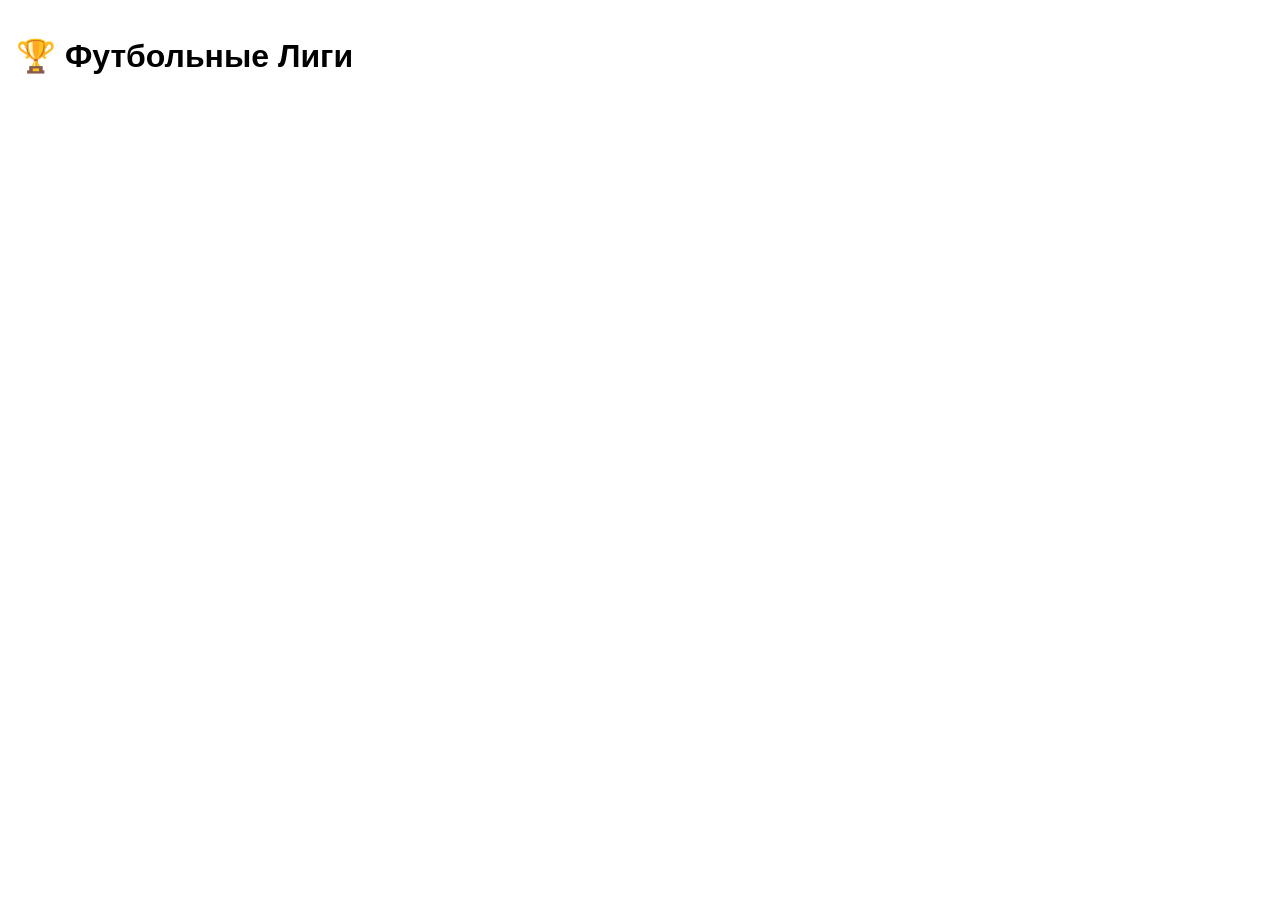
==== index.html @ 7a258987 "Initial commit - Telegram Mini App frontend" ====
<!DOCTYPE html>
<html lang="ru">
<head>
    <meta charset="UTF-8">
    <meta name="viewport" content="width=device-width, initial-scale=1.0">
    <title>Футбольный Турнир</title>
    <!-- Официальный SDK Telegram -->
    <script src="https://telegram.org/js/telegram-web-app.js"></script>
    <link rel="stylesheet" href="style.css">
</head>
<body>
    <div id="app">
        <!-- Экран выбора лиг и команд -->
        <div id="leagues-screen" class="screen active">
            <h1>🏆 Футбольные Лиги</h1>
            <div id="leagues-container"></div>
        </div>

        <!-- Экран профиля команды -->
        <div id="team-screen" class="screen">
            <button id="back-btn" class="back-button">← Назад к списку</button>
            <div id="team-profile-container"></div>
        </div>
    </div>

    <script src="app.js"></script>
</body>
</html>
---- style.css ----
:root {
    --bg-color: var(--tg-theme-bg-color, #ffffff);
    --text-color: var(--tg-theme-text-color, #000000);
    --hint-color: var(--tg-theme-hint-color, #999999);
    --button-color: var(--tg-theme-button-color, #2481cc);
    --button-text-color: var(--tg-theme-button-text-color, #ffffff);
    --card-bg: var(--tg-theme-secondary-bg-color, #f1f1f2);
}

body {
    font-family: -apple-system, BlinkMacSystemFont, 'Segoe UI', Roboto, Helvetica, Arial, sans-serif;
    background-color: var(--bg-color);
    color: var(--text-color);
    margin: 0;
    padding: 16px;
}

.screen {
    display: none;
}

.screen.active {
    display: block;
}

.league-section {
    margin-bottom: 20px;
}

.team-card {
    background-color: var(--card-bg);
    padding: 12px 16px;
    margin: 8px 0;
    border-radius: 12px;
    display: flex;
    align-items: center;
    cursor: pointer;
    transition: opacity 0.2s;
}

.team-card:active {
    opacity: 0.7;
}

.team-logo-small {
    width: 40px;
    height: 40px;
    border-radius: 50%;
    object-fit: cover;
    margin-right: 12px;
}

.profile-header {
    text-align: center;
    margin-bottom: 20px;
}

.team-logo-large {
    width: 80px;
    height: 80px;
    border-radius: 50%;
    object-fit: cover;
    margin-bottom: 10px;
}

table {
    width: 100%;
    border-collapse: collapse;
    margin-top: 15px;
    font-size: 14px;
}

th, td {
    padding: 8px;
    text-align: left;
    border-bottom: 1px solid var(--hint-color);
}

th {
    color: var(--hint-color);
}

.back-button {
    background: none;
    border: none;
    color: var(--button-color);
    font-size: 16px;
    cursor: pointer;
    padding: 0;
    margin-bottom: 15px;
}
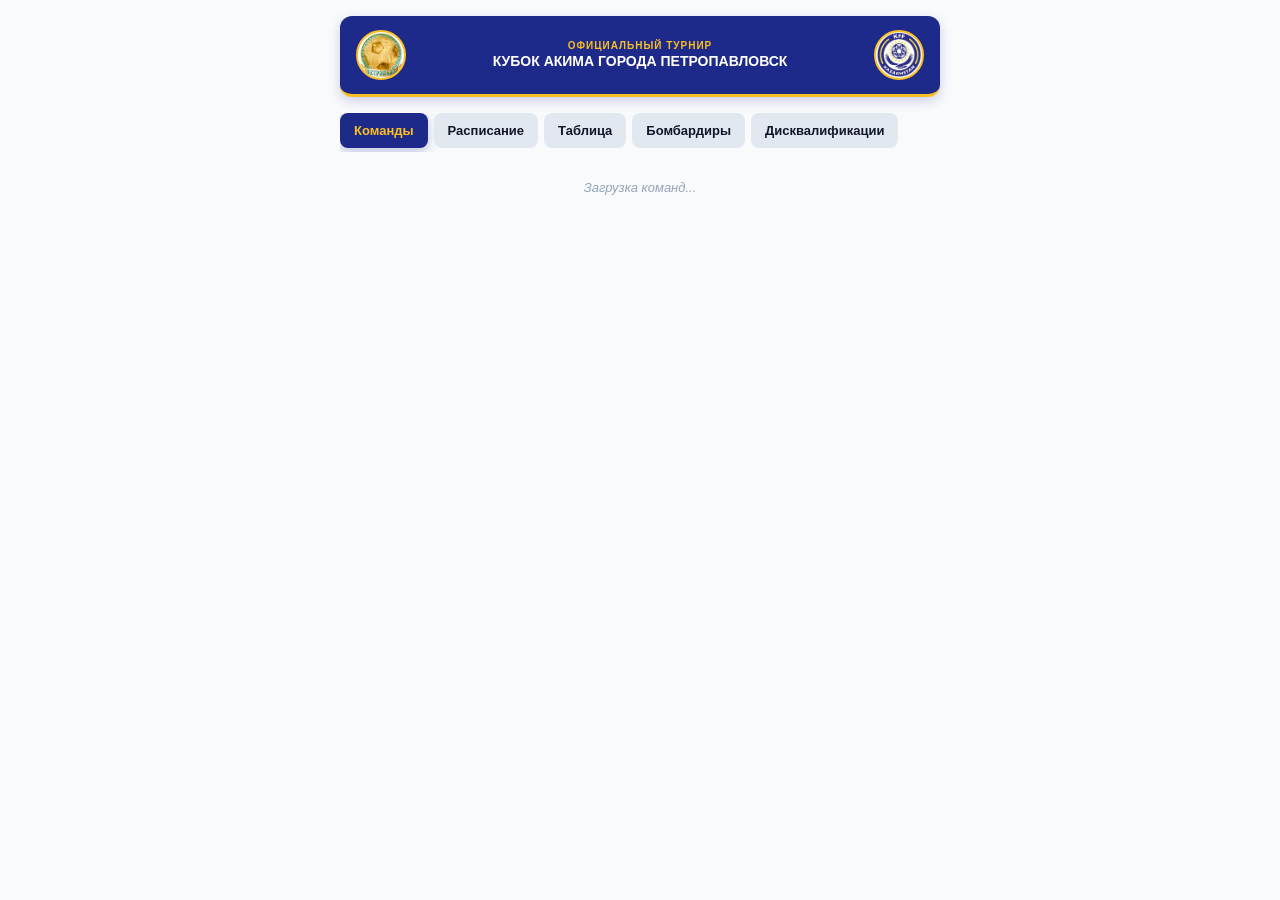
==== commit e59cbb27: "Update app design and stats" ====
--- a/index.html
+++ b/index.html
@@ -3,24 +3,50 @@
 <head>
     <meta charset="UTF-8">
     <meta name="viewport" content="width=device-width, initial-scale=1.0">
-    <title>Футбольный Турнир</title>
-    <!-- Официальный SDK Telegram -->
+    <title>Кубок Акима города Петропавловск 2026-27</title>
     <script src="https://telegram.org/js/telegram-web-app.js"></script>
     <link rel="stylesheet" href="style.css">
 </head>
 <body>
-    <div id="app">
-        <!-- Экран выбора лиг и команд -->
-        <div id="leagues-screen" class="screen active">
-            <h1>🏆 Футбольные Лиги</h1>
-            <div id="leagues-container"></div>
+
+    <!-- Шапка приложения с логотипами по бокам и названием по центру -->
+    <header class="app-header">
+        <img src="logo1.png" alt="Лого турнира" class="header-logo">
+        <div class="header-title-wrapper">
+            <p class="header-subtitle">Официальный турнир</p>
+            <h1 class="app-title">Кубок Акима города Петропавловск</h1>
         </div>
+        <img src="logo2.png" alt="Лого KFF" class="header-logo">
+    </header>
 
-        <!-- Экран профиля команды -->
-        <div id="team-screen" class="screen">
-            <button id="back-btn" class="back-button">← Назад к списку</button>
-            <div id="team-profile-container"></div>
-        </div>
+    <!-- Навигационные вкладки -->
+    <div class="tabs">
+        <button class="tab-btn active" onclick="switchTab('teams')">Команды</button>
+        <button class="tab-btn" onclick="switchTab('matches')">Расписание</button>
+        <button class="tab-btn" onclick="switchTab('standings')">Таблица</button>
+        <button class="tab-btn" onclick="switchTab('scorers')">Бомбардиры</button>
+        <button class="tab-btn" onclick="switchTab('disq')">Дисквалификации</button>
+    </div>
+
+    <!-- Вкладки контента -->
+    <div id="teams-tab" class="tab-content active">
+        <div id="leagues-container"><p class="no-data">Загрузка команд...</p></div>
+    </div>
+
+    <div id="matches-tab" class="tab-content">
+        <div id="matches-container"><p class="no-data">Загрузка расписания...</p></div>
+    </div>
+
+    <div id="standings-tab" class="tab-content">
+        <div id="standings-container"><p class="no-data">Загрузка таблицы...</p></div>
+    </div>
+
+    <div id="scorers-tab" class="tab-content">
+        <div id="scorers-container"><p class="no-data">Загрузка бомбардиров...</p></div>
+    </div>
+
+    <div id="disq-tab" class="tab-content">
+        <div id="disq-container"><p class="no-data">Загрузка дисквалификаций...</p></div>
     </div>
 
     <script src="app.js"></script>
--- a/style.css
+++ b/style.css
@@ -1,91 +1,229 @@
 :root {
-    --bg-color: var(--tg-theme-bg-color, #ffffff);
-    --text-color: var(--tg-theme-text-color, #000000);
-    --hint-color: var(--tg-theme-hint-color, #999999);
-    --button-color: var(--tg-theme-button-color, #2481cc);
-    --button-text-color: var(--tg-theme-button-text-color, #ffffff);
-    --card-bg: var(--tg-theme-secondary-bg-color, #f1f1f2);
+    --primary-blue: #1E2A8A;
+    --secondary-gold: #FBBF24;
+    --gold-light: #E6C657;
+    --bg-light: #F8FAFC;
+    --surface-dark: #0F172A;
+    --text-dark: #0F172A;
+    --text-light: #FFFFFF;
+    --muted-text: #94A3B8;
+    --border-color: #E2E8F0;
 }
 
 body {
-    font-family: -apple-system, BlinkMacSystemFont, 'Segoe UI', Roboto, Helvetica, Arial, sans-serif;
-    background-color: var(--bg-color);
-    color: var(--text-color);
+    font-family: 'Inter', -apple-system, BlinkMacSystemFont, 'Segoe UI', Roboto, sans-serif;
+    background-color: var(--bg-light);
+    color: var(--text-dark);
     margin: 0;
     padding: 16px;
-}
-
-.screen {
-    display: none;
-}
-
-.screen.active {
-    display: block;
-}
-
-.league-section {
-    margin-bottom: 20px;
-}
-
-.team-card {
-    background-color: var(--card-bg);
-    padding: 12px 16px;
-    margin: 8px 0;
+    padding-bottom: 80px;
+    max-width: 600px;
+    margin-left: auto;
+    margin-right: auto;
+}
+
+/* Шапка приложения с логотипами */
+.app-header {
+    display: flex;
+    align-items: center;
+    justify-content: space-between;
+    gap: 10px;
+    background: var(--primary-blue);
+    padding: 14px 16px;
     border-radius: 12px;
-    display: flex;
-    align-items: center;
-    cursor: pointer;
-    transition: opacity 0.2s;
-}
-
-.team-card:active {
-    opacity: 0.7;
-}
-
-.team-logo-small {
-    width: 40px;
-    height: 40px;
+    margin-bottom: 16px;
+    box-shadow: 0 4px 12px rgba(30, 42, 138, 0.2);
+    border-bottom: 3px solid var(--secondary-gold);
+    text-align: center;
+}
+
+.header-logo {
+    width: 46px;
+    height: 46px;
     border-radius: 50%;
     object-fit: cover;
-    margin-right: 12px;
-}
-
-.profile-header {
-    text-align: center;
-    margin-bottom: 20px;
-}
-
-.team-logo-large {
-    width: 80px;
-    height: 80px;
-    border-radius: 50%;
-    object-fit: cover;
-    margin-bottom: 10px;
+    border: 2px solid var(--secondary-gold);
+    background: #ffffff;
+    flex-shrink: 0;
+}
+
+.header-title-wrapper {
+    text-align: center;
+    flex: 1;
+}
+
+.header-subtitle {
+    font-size: 10px;
+    font-weight: 700;
+    color: var(--secondary-gold);
+    text-transform: uppercase;
+    letter-spacing: 1px;
+    margin: 0;
+}
+
+.app-title {
+    font-size: 14px;
+    font-weight: 800;
+    color: var(--text-light);
+    text-transform: uppercase;
+    margin: 2px 0 0 0;
+    line-height: 1.2;
+}
+
+/* Навигационные вкладки */
+.tabs {
+    display: flex;
+    gap: 6px;
+    margin-bottom: 16px;
+    overflow-x: auto;
+    padding-bottom: 4px;
+}
+
+.tab-btn {
+    padding: 10px 14px;
+    border: none;
+    border-radius: 8px;
+    background: #E2E8F0;
+    color: var(--text-dark);
+    font-weight: 600;
+    font-size: 13px;
+    cursor: pointer;
+    white-space: nowrap;
+    transition: all 0.2s ease;
+}
+
+.tab-btn.active {
+    background: var(--primary-blue);
+    color: var(--secondary-gold);
+    box-shadow: 0 4px 12px rgba(30, 42, 138, 0.25);
+}
+
+.tab-content {
+    display: none;
+}
+
+.tab-content.active {
+    display: block;
+}
+
+/* Карточки и секции */
+.league-section {
+    background: #FFFFFF;
+    border-radius: 12px;
+    padding: 16px;
+    margin-bottom: 16px;
+    box-shadow: 0 2px 6px rgba(15, 23, 42, 0.05);
+    border-top: 4px solid var(--primary-blue);
+}
+
+.league-section h3 {
+    margin-top: 0;
+    font-size: 16px;
+    font-weight: 700;
+    border-bottom: 2px solid var(--border-color);
+    padding-bottom: 8px;
+    color: var(--primary-blue);
+    text-transform: uppercase;
+}
+
+/* Таблицы */
+.table-responsive {
+    overflow-x: auto;
 }
 
 table {
     width: 100%;
     border-collapse: collapse;
-    margin-top: 15px;
-    font-size: 14px;
+    font-size: 13px;
+    white-space: nowrap;
 }
 
 th, td {
-    padding: 8px;
+    padding: 8px 6px;
+    text-align: center;
+}
+
+th {
+    color: var(--muted-text);
+    font-weight: 600;
+    border-bottom: 2px solid var(--border-color);
+    font-size: 11px;
+    text-transform: uppercase;
+}
+
+td:nth-child(2) {
     text-align: left;
-    border-bottom: 1px solid var(--hint-color);
-}
-
-th {
-    color: var(--hint-color);
-}
-
-.back-button {
-    background: none;
-    border: none;
-    color: var(--button-color);
+}
+
+tr:nth-child(even) {
+    background-color: #F8FAFC;
+}
+
+/* Матч-карты */
+.match-card {
+    display: flex;
+    align-items: center;
+    justify-content: space-between;
+    padding: 12px;
+    background: #FFFFFF;
+    border: 1px solid var(--border-color);
+    border-radius: 10px;
+    margin-bottom: 8px;
+    font-size: 13px;
+    box-shadow: 0 1px 3px rgba(0,0,0,0.02);
+}
+
+.match-team {
+    display: flex;
+    align-items: center;
+    gap: 8px;
+    width: 38%;
+}
+
+.match-team.away {
+    flex-direction: row-reverse;
+    text-align: right;
+}
+
+.match-team img {
+    width: 32px;
+    height: 32px;
+    border-radius: 50%;
+    object-fit: cover;
+    border: 1px solid var(--border-color);
+}
+
+.match-score {
+    font-weight: 800;
+    font-family: 'Teko', 'Oswald', sans-serif;
     font-size: 16px;
-    cursor: pointer;
-    padding: 0;
-    margin-bottom: 15px;
+    background: var(--primary-blue);
+    color: var(--secondary-gold);
+    padding: 4px 10px;
+    border-radius: 6px;
+    letter-spacing: 1px;
+}
+
+.match-time {
+    font-size: 11px;
+    color: var(--muted-text);
+    font-weight: 600;
+}
+
+/* Дисквалификации */
+.disq-item {
+    padding: 10px;
+    background: #FEF2F2;
+    border-left: 4px solid #EF4444;
+    border-radius: 8px;
+    font-size: 13px;
+    margin-bottom: 8px;
+}
+
+.no-data {
+    color: var(--muted-text);
+    font-size: 13px;
+    font-style: italic;
+    text-align: center;
+    padding: 12px;
 }
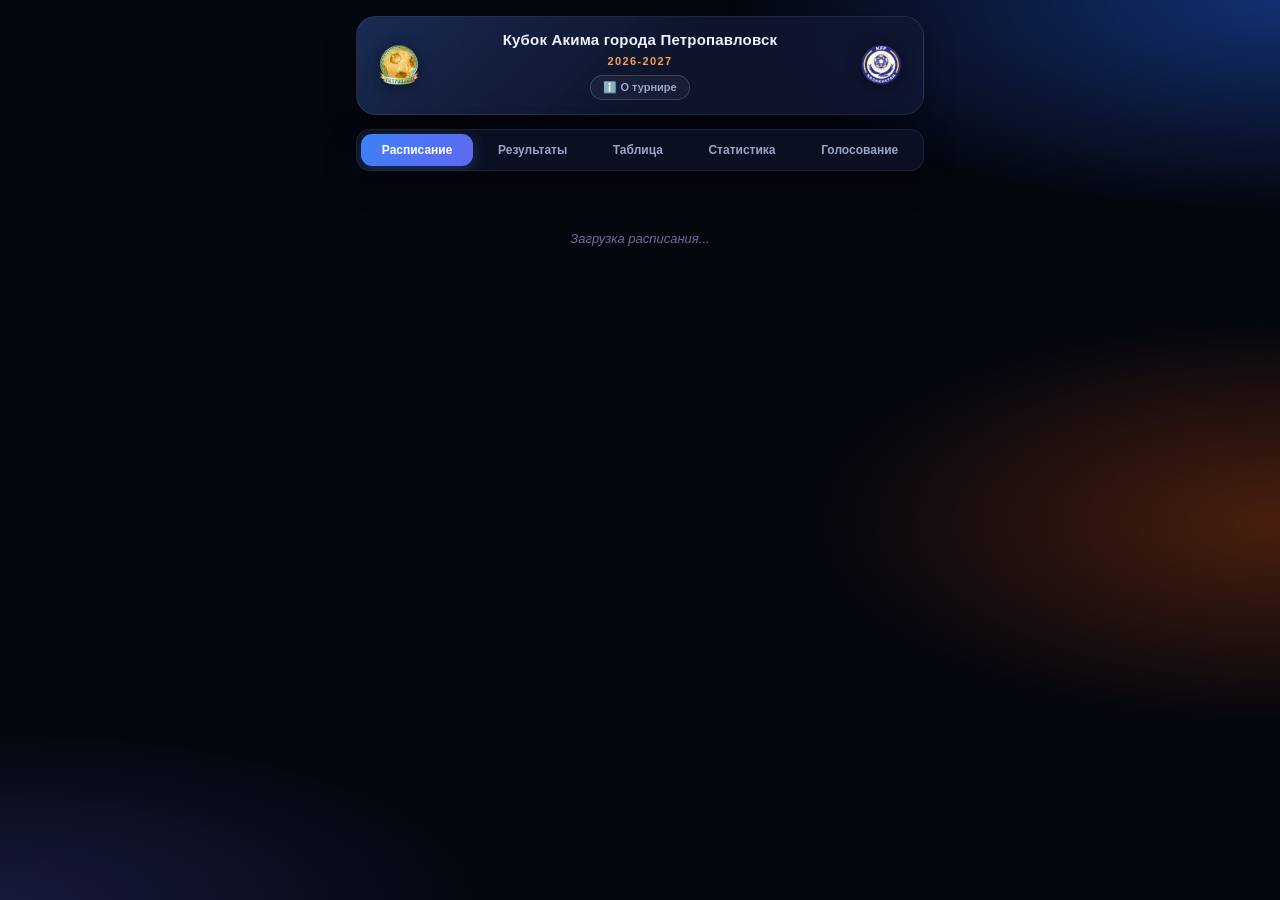
==== commit 1919e37d: "Tournament regulation rules, voting, Telegram launch, tests and daily DB backups Rules (per the tour" ====
--- a/index.html
+++ b/index.html
@@ -3,38 +3,43 @@
 <head>
     <meta charset="UTF-8">
     <meta name="viewport" content="width=device-width, initial-scale=1.0">
-    <title>Кубок Акима города Петропавловск 2026-27</title>
+    <!-- Публичный HTTPS-адрес бэкенда (например https://api.example.kz). Пусто = тот же адрес, что и у страницы. -->
+    <meta name="api-origin" content="">
+    <title>Кубок Акима города Петропавловск</title>
     <script src="https://telegram.org/js/telegram-web-app.js"></script>
-    <link rel="stylesheet" href="style.css">
+    <link rel="stylesheet" href="style.css?v=night-glass-1">
 </head>
 <body>
 
-    <!-- Шапка приложения с логотипами по бокам и названием по центру -->
     <header class="app-header">
-        <img src="logo1.png" alt="Лого турнира" class="header-logo">
+        <img src="logo1.webp" alt="Лого турнира" class="header-logo">
         <div class="header-title-wrapper">
-            <p class="header-subtitle">Официальный турнир</p>
             <h1 class="app-title">Кубок Акима города Петропавловск</h1>
+            <p class="header-subtitle">2026-2027</p>
+            <button class="about-btn" onclick="openAboutModal()">ℹ️ О турнире</button>
         </div>
-        <img src="logo2.png" alt="Лого KFF" class="header-logo">
+        <img src="logo2.webp" alt="Лого KFF" class="header-logo">
     </header>
 
-    <!-- Навигационные вкладки -->
     <div class="tabs">
-        <button class="tab-btn active" onclick="switchTab('teams')">Команды</button>
-        <button class="tab-btn" onclick="switchTab('matches')">Расписание</button>
+        <button class="tab-btn active" onclick="switchTab('matches')">Расписание</button>
+        <button class="tab-btn" onclick="switchTab('results')">Результаты</button>
         <button class="tab-btn" onclick="switchTab('standings')">Таблица</button>
-        <button class="tab-btn" onclick="switchTab('scorers')">Бомбардиры</button>
-        <button class="tab-btn" onclick="switchTab('disq')">Дисквалификации</button>
+        <button class="tab-btn" onclick="switchTab('stats')">Статистика</button>
+        <button class="tab-btn" onclick="switchTab('vote')">Голосование</button>
     </div>
 
-    <!-- Вкладки контента -->
-    <div id="teams-tab" class="tab-content active">
-        <div id="leagues-container"><p class="no-data">Загрузка команд...</p></div>
+    <!-- Подпункты «Статистики»: Бомбардиры / Дисквалификации (показываются только на этой вкладке) -->
+    <div id="stats-subtabs" class="league-subtabs" style="display: none; gap: 8px; padding: 10px 10px 0 10px; overflow-x: auto;"></div>
+    <div id="league-subtabs" class="league-subtabs" style="display: flex; gap: 8px; padding: 10px; overflow-x: auto;"></div>
+    <div id="rounds-subtabs" class="league-subtabs" style="display: none; gap: 8px; padding: 0 10px 10px 10px; overflow-x: auto;"></div>
+
+    <div id="matches-tab" class="tab-content active">
+        <div id="matches-container"><p class="no-data">Загрузка расписания...</p></div>
     </div>
 
-    <div id="matches-tab" class="tab-content">
-        <div id="matches-container"><p class="no-data">Загрузка расписания...</p></div>
+    <div id="results-tab" class="tab-content">
+        <div id="results-container"><p class="no-data">Загрузка результатов...</p></div>
     </div>
 
     <div id="standings-tab" class="tab-content">
@@ -49,6 +54,45 @@
         <div id="disq-container"><p class="no-data">Загрузка дисквалификаций...</p></div>
     </div>
 
-    <script src="app.js"></script>
+    <div id="vote-tab" class="tab-content">
+        <div id="vote-container"><p class="no-data">Загрузка голосования...</p></div>
+    </div>
+
+    <!-- Админ-панель -->
+    <div id="admin-panel" style="display: none; padding: 20px; background: var(--surface-2); margin-top: 20px; border-top: 2px solid var(--border);">
+        <h3 style="color: var(--heading); margin-top: 0;">🛠 Админ-панель: Загрузка графиков и медиа</h3>
+        
+        <div style="margin-bottom: 15px; background: var(--surface-solid); padding: 12px; border-radius: 8px; border: 1px solid var(--border-strong);">
+            <label style="font-weight: bold; font-size: 13px; color: var(--heading);">Загрузить график туров (Excel .xlsx):</label><br>
+            <select id="excel-league-name" style="padding: 6px; margin: 6px 0; border-radius: 6px; width: 100%;">
+                <option value="Первая лига">Первая лига</option>
+                <option value="Вторая лига" selected>Вторая лига</option>
+                <option value="Третья лига">Третья лига</option>
+            </select><br>
+            <input type="file" id="excel-schedule-file" accept=".xlsx" style="margin-bottom: 6px;"><br>
+            <button onclick="uploadExcelSchedule()" style="background: var(--accent-grad); color: white; border: none; padding: 8px 12px; border-radius: 6px; font-weight: bold; cursor: pointer;">Загрузить график из Excel</button>
+            <p id="excel-upload-status" style="font-size: 12px; font-weight: bold; margin-top: 6px;"></p>
+        </div>
+
+        <div style="margin-bottom: 15px; background: var(--surface-solid); padding: 12px; border-radius: 8px; border: 1px solid var(--border-strong);">
+            <label style="font-weight: bold; font-size: 13px; color: var(--heading);">Загрузить состав команды (Word .docx):</label><br>
+            <select id="roster-league" style="padding: 6px; margin: 6px 0; border-radius: 6px; width: 100%;" onchange="fillRosterTeams()"></select><br>
+            <input type="text" id="roster-team" list="roster-team-list" placeholder="Название команды" style="padding: 6px; margin-bottom: 6px; border-radius: 6px; border: 1px solid var(--border-strong); width: 100%; box-sizing: border-box;">
+            <datalist id="roster-team-list"></datalist>
+            <label style="font-size: 12px; color: var(--text-2);">Заявка (.docx):</label><br>
+            <input type="file" id="roster-file" accept=".docx" style="margin-bottom: 6px;"><br>
+            <label style="font-size: 12px; color: var(--text-2);">Логотип (необязательно):</label><br>
+            <input type="file" id="roster-logo" accept="image/*" style="margin-bottom: 6px;"><br>
+            <button onclick="uploadRoster()" style="background: var(--accent-grad); color: white; border: none; padding: 8px 12px; border-radius: 6px; font-weight: bold; cursor: pointer;">Загрузить состав</button>
+            <p id="roster-upload-status" style="font-size: 12px; font-weight: bold; margin-top: 6px;"></p>
+        </div>
+
+        <p style="font-size: 12px; color: var(--text-2);">Массовая загрузка логотипов и фото (по именам файлов):</p>
+        <input type="file" id="bulk-media-upload" multiple accept="image/*" style="margin-bottom: 10px;">
+        <button onclick="uploadBulkMedia()" style="background: var(--green-btn); color: white; border: none; padding: 10px 15px; border-radius: 6px; font-weight: bold; cursor: pointer;">Загрузить картинки пачкой</button>
+        <p id="upload-status" style="font-size: 13px; font-weight: bold; margin-top: 10px;"></p>
+    </div>
+
+    <script src="app.js?v=night-glass-1"></script>
 </body>
 </html>
--- a/style.css
+++ b/style.css
@@ -1,229 +1,372 @@
+/* ==========================================================================
+   Кубок Акима — система дизайна «Night Glass»
+   Тёмная стеклянная тема: глубокий синий фон, полупрозрачные карточки,
+   неоновый синий акцент и тёплое оранжевое свечение.
+
+   Как пользоваться:
+   1. Цвета, радиусы, тени — только через токены ниже (var(--...)), не через hex.
+   2. Поверхности: .glass / .league-section (карточка) → .tile (плитка внутри карточки) → .pill (чипы, неактивное).
+   3. Акцент (--accent) — главное действие и активное состояние. Оранжевый/золото — тепло и награды.
+      Зелёный/жёлтый/красный — только статусы (успех, внимание, ошибка/удаление).
+   4. Живой пример всех компонентов: /design-system.html
+   ========================================================================== */
+
 :root {
-    --primary-blue: #1E2A8A;
-    --secondary-gold: #FBBF24;
-    --gold-light: #E6C657;
-    --bg-light: #F8FAFC;
-    --surface-dark: #0F172A;
-    --text-dark: #0F172A;
-    --text-light: #FFFFFF;
-    --muted-text: #94A3B8;
-    --border-color: #E2E8F0;
-}
+    color-scheme: dark;
+
+    /* Основа */
+    --bg: #05070f;
+    --bg-glow-blue: rgba(37, 99, 235, 0.45);
+    --bg-glow-orange: rgba(234, 88, 12, 0.30);
+    --bg-glow-violet: rgba(99, 102, 241, 0.20);
+
+    /* Поверхности (стекло) */
+    --surface: rgba(16, 24, 50, 0.58);          /* карточка */
+    --surface-solid: #0d1430;                   /* окна, выпадающие списки */
+    --surface-2: rgba(255, 255, 255, 0.045);    /* плитка внутри карточки */
+    --surface-3: rgba(255, 255, 255, 0.085);    /* неактивные чипы и кнопки */
+    --border: rgba(255, 255, 255, 0.08);
+    --border-strong: rgba(255, 255, 255, 0.16);
+
+    /* Текст */
+    --text: #eef2ff;
+    --text-2: #9aa6c8;      /* второстепенный */
+    --text-3: #66709a;      /* подписи, плейсхолдеры */
+    --heading: #8ab4ff;     /* заголовки секций, ссылки */
+
+    /* Акценты */
+    --accent: #4f8cff;
+    --accent-2: #5ac8fa;
+    --violet: #a78bfa;
+    --orange: #f59e54;
+    --gold: #fbbf24;
+    --accent-grad: linear-gradient(135deg, #3b82f6 0%, #6366f1 100%);
+    --warm-grad: linear-gradient(135deg, #f59e54 0%, #ef7b45 100%);
+    --ring-grad: conic-gradient(from 200deg, #5ac8fa, #6366f1, #a78bfa, #5ac8fa);
+
+    /* Статусы */
+    --green: #4ade80;
+    --green-bg: rgba(74, 222, 128, 0.10);
+    --green-border: rgba(74, 222, 128, 0.28);
+    --green-btn: linear-gradient(135deg, #22c55e 0%, #16a34a 100%);
+    --red: #f87171;
+    --red-bg: rgba(248, 113, 113, 0.10);
+    --red-soft: rgba(248, 113, 113, 0.20);
+    --red-border: rgba(248, 113, 113, 0.32);
+    --amber: #f5b94c;
+    --amber-bg: rgba(251, 191, 36, 0.09);
+    --amber-soft: rgba(251, 191, 36, 0.18);
+    --amber-border: rgba(251, 191, 36, 0.30);
+
+    /* Форма */
+    --radius-lg: 20px;
+    --radius-md: 14px;
+    --radius-sm: 10px;
+    --radius-pill: 999px;
+
+    /* Эффекты */
+    --blur: 18px;
+    --shadow: 0 10px 30px rgba(0, 0, 0, 0.35);
+    --shadow-lg: 0 24px 60px rgba(0, 0, 0, 0.55);
+    --glow: 0 0 18px rgba(79, 140, 255, 0.45);
+    --glow-soft: 0 4px 16px rgba(79, 140, 255, 0.28);
+    --overlay: rgba(3, 5, 14, 0.74);
+
+    /* Типографика */
+    --font: 'Inter', -apple-system, BlinkMacSystemFont, 'Segoe UI', Roboto, 'Helvetica Neue', Arial, sans-serif;
+    --fs-xs: 11px;
+    --fs-sm: 12px;
+    --fs-md: 14px;
+    --fs-lg: 16px;
+    --fs-xl: 22px;
+    --fs-stat: 34px;
+
+    /* Совместимость со старыми именами */
+    --primary-blue: var(--accent);
+    --secondary-gold: var(--gold);
+    --muted-text: var(--text-3);
+    --border-color: var(--border);
+}
+
+* { box-sizing: border-box; }
+html { background: var(--bg); min-height: 100%; }
 
 body {
-    font-family: 'Inter', -apple-system, BlinkMacSystemFont, 'Segoe UI', Roboto, sans-serif;
-    background-color: var(--bg-light);
-    color: var(--text-dark);
-    margin: 0;
-    padding: 16px;
-    padding-bottom: 80px;
+    font-family: var(--font);
+    background: transparent;
+    color: var(--text);
+    margin: 0 auto;
+    padding: 16px 16px 80px;
     max-width: 600px;
-    margin-left: auto;
-    margin-right: auto;
-}
-
-/* Шапка приложения с логотипами */
+    min-height: 100vh;
+    -webkit-font-smoothing: antialiased;
+}
+
+/* Свечение фона: синее сверху, тёплое справа, фиолетовое снизу */
+body::before {
+    content: "";
+    position: fixed;
+    inset: 0;
+    z-index: -1;
+    pointer-events: none;
+    background:
+        radial-gradient(70% 38% at 100% 0%, var(--bg-glow-blue), transparent 62%),
+        radial-gradient(55% 34% at 100% 58%, var(--bg-glow-orange), transparent 66%),
+        radial-gradient(60% 30% at 0% 100%, var(--bg-glow-violet), transparent 64%);
+}
+
+::selection { background: rgba(79, 140, 255, 0.4); }
+:focus-visible { outline: 2px solid var(--accent-2); outline-offset: 2px; }
+* { scrollbar-width: thin; scrollbar-color: var(--border-strong) transparent; }
+img { max-width: 100%; }
+
+/* ---------- Поверхности ---------- */
+.glass, .league-section, .app-header, .tabs {
+    background: var(--surface);
+    border: 1px solid var(--border);
+    -webkit-backdrop-filter: blur(var(--blur));
+    backdrop-filter: blur(var(--blur));
+    box-shadow: var(--shadow);
+}
+.tile { background: var(--surface-2); border: 1px solid var(--border); border-radius: var(--radius-md); }
+.pill { background: var(--surface-3); border-radius: var(--radius-pill); }
+
+/* ---------- Шапка ---------- */
 .app-header {
     display: flex;
     align-items: center;
     justify-content: space-between;
     gap: 10px;
-    background: var(--primary-blue);
     padding: 14px 16px;
-    border-radius: 12px;
-    margin-bottom: 16px;
-    box-shadow: 0 4px 12px rgba(30, 42, 138, 0.2);
-    border-bottom: 3px solid var(--secondary-gold);
+    border-radius: var(--radius-lg);
+    margin-bottom: 14px;
     text-align: center;
-}
-
+    background:
+        linear-gradient(135deg, rgba(79, 140, 255, 0.22) 0%, rgba(16, 24, 50, 0.58) 55%),
+        var(--surface);
+}
+/* Логотипы показываем целиком: без круглой маски, рамки и обрезки (object-fit: contain) */
 .header-logo {
-    width: 46px;
-    height: 46px;
-    border-radius: 50%;
-    object-fit: cover;
-    border: 2px solid var(--secondary-gold);
-    background: #ffffff;
-    flex-shrink: 0;
-}
-
-.header-title-wrapper {
-    text-align: center;
-    flex: 1;
-}
-
-.header-subtitle {
-    font-size: 10px;
-    font-weight: 700;
-    color: var(--secondary-gold);
-    text-transform: uppercase;
-    letter-spacing: 1px;
-    margin: 0;
-}
-
-.app-title {
-    font-size: 14px;
-    font-weight: 800;
-    color: var(--text-light);
-    text-transform: uppercase;
-    margin: 2px 0 0 0;
-    line-height: 1.2;
-}
-
-/* Навигационные вкладки */
+    width: 52px; height: 52px; object-fit: contain; flex-shrink: 0;
+    filter: drop-shadow(0 2px 8px rgba(0, 0, 0, 0.45));
+}
+.header-title-wrapper { text-align: center; flex: 1; }
+.header-subtitle { font-size: var(--fs-xs); font-weight: 600; color: var(--orange); text-transform: uppercase; letter-spacing: 1.4px; margin: 5px 0 0; }
+.app-title { font-size: 15px; font-weight: 700; color: var(--text); margin: 0; line-height: 1.25; letter-spacing: 0.2px; }
+
+/* ---------- Навигация ---------- */
 .tabs {
-    display: flex;
-    gap: 6px;
-    margin-bottom: 16px;
-    overflow-x: auto;
-    padding-bottom: 4px;
-}
-
+    display: flex; gap: 4px; padding: 4px; margin-bottom: 12px;
+    border-radius: var(--radius-md); overflow-x: auto;
+}
 .tab-btn {
-    padding: 10px 14px;
-    border: none;
-    border-radius: 8px;
-    background: #E2E8F0;
-    color: var(--text-dark);
-    font-weight: 600;
-    font-size: 13px;
-    cursor: pointer;
-    white-space: nowrap;
-    transition: all 0.2s ease;
-}
-
-.tab-btn.active {
-    background: var(--primary-blue);
-    color: var(--secondary-gold);
-    box-shadow: 0 4px 12px rgba(30, 42, 138, 0.25);
-}
-
-.tab-content {
-    display: none;
-}
-
-.tab-content.active {
-    display: block;
-}
-
-/* Карточки и секции */
-.league-section {
-    background: #FFFFFF;
-    border-radius: 12px;
-    padding: 16px;
-    margin-bottom: 16px;
-    box-shadow: 0 2px 6px rgba(15, 23, 42, 0.05);
-    border-top: 4px solid var(--primary-blue);
-}
-
+    flex: 1 1 auto; padding: 10px 8px; border: none; border-radius: 11px; background: transparent;
+    color: var(--text-2); font: 600 11.5px/1 var(--font); cursor: pointer; white-space: nowrap; text-align: center;
+    transition: color .15s, background .15s, box-shadow .15s;
+}
+.tab-btn:hover { color: var(--text); background: var(--surface-2); }
+.tab-btn.active { background: var(--accent-grad); color: #fff; box-shadow: var(--glow-soft); }
+
+.league-subtabs { display: flex; gap: 6px; margin-bottom: 14px; overflow-x: auto; }
+.subtab-btn {
+    flex: 1; padding: 9px 12px; border: 1px solid var(--border); border-radius: var(--radius-pill);
+    background: var(--surface-2); color: var(--text-2); font: 600 var(--fs-xs)/1 var(--font);
+    cursor: pointer; white-space: nowrap; text-align: center; transition: all .15s;
+}
+.subtab-btn:hover { color: var(--text); border-color: var(--border-strong); }
+.subtab-btn.active {
+    background: rgba(79, 140, 255, 0.18); color: #cfe0ff; border-color: rgba(79, 140, 255, 0.6);
+    box-shadow: 0 0 14px rgba(79, 140, 255, 0.25);
+}
+
+.tab-content { display: none; }
+.tab-content.active { display: block; }
+
+/* ---------- Карточка-секция ---------- */
+.league-section { border-radius: var(--radius-lg); padding: 16px; margin-bottom: 14px; }
 .league-section h3 {
-    margin-top: 0;
-    font-size: 16px;
-    font-weight: 700;
-    border-bottom: 2px solid var(--border-color);
-    padding-bottom: 8px;
-    color: var(--primary-blue);
-    text-transform: uppercase;
-}
-
-/* Таблицы */
-.table-responsive {
-    overflow-x: auto;
-}
-
-table {
-    width: 100%;
-    border-collapse: collapse;
-    font-size: 13px;
-    white-space: nowrap;
-}
-
-th, td {
-    padding: 8px 6px;
-    text-align: center;
-}
-
-th {
-    color: var(--muted-text);
-    font-weight: 600;
-    border-bottom: 2px solid var(--border-color);
-    font-size: 11px;
-    text-transform: uppercase;
-}
-
-td:nth-child(2) {
-    text-align: left;
-}
-
-tr:nth-child(even) {
-    background-color: #F8FAFC;
-}
-
-/* Матч-карты */
+    margin: 0 0 12px; padding: 0 0 10px; font-size: var(--fs-md); font-weight: 600; letter-spacing: 0.2px;
+    color: var(--text); border-bottom: 1px solid var(--border);
+}
+
+/* ---------- Таблица ---------- */
+.table-responsive { overflow-x: auto; }
+table { width: 100%; border-collapse: collapse; font-size: 13px; white-space: nowrap; }
+th, td { padding: 9px 6px; text-align: center; }
+th { color: var(--text-3); font-weight: 600; border-bottom: 1px solid var(--border); font-size: var(--fs-xs); text-transform: uppercase; letter-spacing: 0.6px; }
+td:nth-child(2) { text-align: left; }
+tr:nth-child(even) td { background: rgba(255, 255, 255, 0.025); }
+tr td { border-bottom: 1px solid rgba(255, 255, 255, 0.04); }
+
+/* ---------- Матчи ---------- */
 .match-card {
-    display: flex;
-    align-items: center;
-    justify-content: space-between;
-    padding: 12px;
-    background: #FFFFFF;
-    border: 1px solid var(--border-color);
-    border-radius: 10px;
-    margin-bottom: 8px;
-    font-size: 13px;
-    box-shadow: 0 1px 3px rgba(0,0,0,0.02);
-}
-
-.match-team {
-    display: flex;
-    align-items: center;
-    gap: 8px;
-    width: 38%;
-}
-
-.match-team.away {
-    flex-direction: row-reverse;
-    text-align: right;
-}
-
-.match-team img {
-    width: 32px;
-    height: 32px;
-    border-radius: 50%;
-    object-fit: cover;
-    border: 1px solid var(--border-color);
-}
-
+    display: flex; align-items: center; justify-content: space-between; padding: 12px;
+    background: var(--surface); border: 1px solid var(--border); border-radius: var(--radius-md);
+    margin-bottom: 8px; font-size: 13px;
+    -webkit-backdrop-filter: blur(var(--blur)); backdrop-filter: blur(var(--blur));
+    transition: border-color .15s, transform .15s;
+}
+.match-card[onclick]:hover { border-color: rgba(79, 140, 255, 0.5); }
+.match-team { display: flex; align-items: center; gap: 8px; width: 38%; cursor: pointer; }
+.match-team.away { flex-direction: row-reverse; text-align: right; }
+.match-team img { width: 34px; height: 34px; object-fit: contain; flex-shrink: 0; filter: drop-shadow(0 2px 4px rgba(0, 0, 0, 0.35)); }
 .match-score {
-    font-weight: 800;
-    font-family: 'Teko', 'Oswald', sans-serif;
-    font-size: 16px;
-    background: var(--primary-blue);
-    color: var(--secondary-gold);
-    padding: 4px 10px;
-    border-radius: 6px;
-    letter-spacing: 1px;
-}
-
-.match-time {
-    font-size: 11px;
-    color: var(--muted-text);
-    font-weight: 600;
-}
-
-/* Дисквалификации */
-.disq-item {
-    padding: 10px;
-    background: #FEF2F2;
-    border-left: 4px solid #EF4444;
-    border-radius: 8px;
-    font-size: 13px;
-    margin-bottom: 8px;
-}
-
-.no-data {
-    color: var(--muted-text);
-    font-size: 13px;
-    font-style: italic;
-    text-align: center;
-    padding: 12px;
-}+    display: inline-block; font-weight: 800; font-size: 15px; background: var(--accent-grad); color: #fff;
+    padding: 5px 12px; border-radius: var(--radius-sm); box-shadow: var(--glow-soft);
+}
+.match-time { font-size: var(--fs-xs); color: var(--text-2); font-weight: 600; }
+
+/* ---------- Состояния и вспомогательные ---------- */
+.disq-item { padding: 12px; background: var(--red-bg); border: 1px solid var(--red-border); border-left: 3px solid var(--red); border-radius: var(--radius-md); font-size: 13px; margin-bottom: 8px; }
+.no-data { color: var(--text-3); font-size: 13px; font-style: italic; text-align: center; padding: 14px; }
+
+.form-badge { display: inline-block; width: 22px; height: 22px; line-height: 22px; text-align: center; border-radius: 6px; font-size: var(--fs-xs); font-weight: bold; margin-right: 3px; color: #04101f; }
+.form-w { background-color: var(--green); }
+.form-d { background-color: var(--amber); }
+.form-l { background-color: var(--red); }
+
+/* ---------- Формы и кнопки ---------- */
+input, select, textarea {
+    background: var(--surface-2); color: var(--text); border: 1px solid var(--border-strong);
+    border-radius: var(--radius-sm); font-family: var(--font);
+}
+input::placeholder, textarea::placeholder { color: var(--text-3); }
+input:focus, select:focus, textarea:focus { border-color: var(--accent); outline: none; box-shadow: 0 0 0 3px rgba(79, 140, 255, 0.2); }
+select option { background: var(--surface-solid); color: var(--text); }
+input[type="file"] { padding: 6px; font-size: var(--fs-sm); color: var(--text-2); width: 100%; }
+input[type="file"]::file-selector-button {
+    background: var(--surface-3); color: var(--text); border: 1px solid var(--border-strong);
+    border-radius: 8px; padding: 6px 10px; margin-right: 10px; cursor: pointer; font-family: var(--font);
+}
+input[type="date"] { color-scheme: dark; }
+button { font-family: var(--font); transition: filter .15s, transform .1s; }
+button:hover:not(:disabled) { filter: brightness(1.1); }
+button:active:not(:disabled) { transform: translateY(1px); }
+
+.btn {
+    display: inline-flex; align-items: center; justify-content: center; gap: 6px; padding: 10px 16px; border: 1px solid transparent;
+    border-radius: var(--radius-sm); font: 700 var(--fs-sm)/1 var(--font); cursor: pointer; color: #fff;
+}
+.btn-primary { background: var(--accent-grad); box-shadow: var(--glow-soft); }
+.btn-success { background: var(--green-btn); }
+.btn-warm { background: var(--warm-grad); }
+.btn-ghost { background: var(--surface-2); border-color: var(--border-strong); color: var(--text); }
+.btn-danger { background: var(--red-bg); border-color: var(--red-border); color: var(--red); }
+
+.badge { display: inline-block; padding: 3px 9px; border-radius: var(--radius-pill); font-size: var(--fs-xs); font-weight: 700; }
+.badge-accent { background: rgba(79, 140, 255, 0.18); color: #cfe0ff; }
+.badge-success { background: var(--green-bg); color: var(--green); border: 1px solid var(--green-border); }
+.badge-warn { background: var(--amber-bg); color: var(--amber); border: 1px solid var(--amber-border); }
+.badge-danger { background: var(--red-bg); color: var(--red); border: 1px solid var(--red-border); }
+.badge-muted { background: var(--surface-3); color: var(--text-2); }
+
+@media (min-width: 480px) { .tab-btn { padding: 10px 12px; font-size: var(--fs-sm); } }
+
+/* ---------- Админ-панель ---------- */
+#admin-panel h3 { font-size: var(--fs-lg); }
+#admin-panel {
+    background: var(--surface) !important; border: 1px solid var(--border) !important; border-radius: var(--radius-lg);
+    -webkit-backdrop-filter: blur(var(--blur)); backdrop-filter: blur(var(--blur));
+}
+
+/* ---------- Окна ---------- */
+#team-modal, #player-modal, #admin-modal, #sanction-modal, #schedule-modal, #about-modal {
+    -webkit-backdrop-filter: blur(8px); backdrop-filter: blur(8px);
+}
+#team-modal > div, #player-modal > div, #admin-modal > div, #sanction-modal > div, #schedule-modal > div, #about-modal > div {
+    border: 1px solid var(--border-strong); box-shadow: var(--shadow-lg);
+    background-image: linear-gradient(160deg, rgba(79, 140, 255, 0.10), transparent 40%);
+}
+
+/* ---------- «О турнире» ---------- */
+.about-btn { margin-top: 8px; padding: 5px 12px; border-radius: var(--radius-pill); border: 1px solid var(--border-strong); background: var(--surface-2); color: var(--text-2); font-size: var(--fs-xs); font-weight: 600; cursor: pointer; }
+.about-btn:hover { color: var(--text); border-color: var(--accent); }
+.about-sec { background: var(--surface-2); border: 1px solid var(--border); border-radius: var(--radius-sm); margin-bottom: 8px; }
+.about-sec summary { padding: 11px 12px; font-size: 13px; font-weight: 700; cursor: pointer; list-style: none; }
+.about-sec summary::-webkit-details-marker { display: none; }
+.about-sec summary::after { content: "＋"; float: right; color: var(--text-3); }
+.about-sec[open] summary::after { content: "−"; }
+.about-body { padding: 0 12px 12px; font-size: 13px; color: var(--text-2); line-height: 1.55; }
+.about-body p { margin: 0 0 6px; }
+.about-body ul, .about-body ol { margin: 4px 0 6px; padding-left: 20px; }
+.about-body b { color: var(--text); }
+.about-social { margin-top: 12px; padding: 12px; border-radius: var(--radius-sm); background: var(--surface-2); border: 1px solid var(--border); }
+.about-social-title { font-size: 13px; font-weight: 700; margin-bottom: 8px; }
+.about-social-row { display: flex; gap: 8px; flex-wrap: wrap; }
+.about-social-row .btn { flex: 1 1 140px; text-decoration: none; }
+
+/* ---------- Снятие команды ---------- */
+.badge-withdrawn { display: inline-block; margin-left: 6px; padding: 1px 7px; border-radius: var(--radius-pill); background: var(--red-bg); border: 1px solid var(--red-border); color: var(--red); font-size: 10px; font-weight: 700; }
+.match-card.annulled { opacity: 0.45; }
+
+/* ---------- Зоны переходов между лигами (регламент 3.6) ---------- */
+tr.zone-up td:first-child { box-shadow: inset 3px 0 0 var(--green); }
+tr.zone-down td:first-child { box-shadow: inset 3px 0 0 var(--red); }
+tr.zone-up td { background: var(--green-bg) !important; }
+tr.zone-down td { background: var(--red-bg) !important; }
+.zone-legend { display: flex; gap: 14px; flex-wrap: wrap; margin-top: 10px; font-size: var(--fs-xs); color: var(--text-2); }
+.zone-dot { display: inline-block; width: 9px; height: 9px; border-radius: 3px; margin-right: 4px; }
+.zone-dot.up { background: var(--green); }
+.zone-dot.down { background: var(--red); }
+
+/* ---------- Окно результата: техническое поражение и предупреждения ---------- */
+.warn-banner { margin-bottom: 12px; padding: 10px 12px; border-radius: var(--radius-sm); background: var(--red-bg); border: 1px solid var(--red-border); color: var(--text); font-size: var(--fs-sm); line-height: 1.45; }
+.tech-box { margin-bottom: 12px; padding: 10px; border-radius: var(--radius-sm); background: var(--amber-bg); border: 1px solid var(--amber-border); }
+.tech-title { font-size: var(--fs-sm); font-weight: 700; color: var(--amber); margin-bottom: 8px; }
+.tech-actions { display: flex; gap: 6px; flex-wrap: wrap; }
+.tech-btn { flex: 1 1 140px; padding: 8px; border-radius: 8px; border: 1px solid var(--amber-border); background: var(--surface-2); color: var(--text); font-size: var(--fs-xs); font-weight: 700; cursor: pointer; }
+.tech-btn.ghost { flex: 0 0 auto; color: var(--text-2); border-color: var(--border-strong); }
+.tech-note { font-size: var(--fs-xs); color: var(--amber); margin-top: 6px; }
+#match-details.is-disabled { opacity: 0.35; pointer-events: none; }
+
+/* ---------- Голосование ---------- */
+.vote-head { display: flex; align-items: center; justify-content: space-between; gap: 8px; margin-bottom: 8px; flex-wrap: wrap; }
+.vote-badge { font-size: var(--fs-xs); font-weight: 700; padding: 4px 10px; border-radius: var(--radius-pill); }
+.vote-badge.live { background: var(--green-bg); color: var(--green); border: 1px solid var(--green-border); }
+.vote-badge.done { background: var(--surface-3); color: var(--text-2); }
+.vote-countdown { font-size: var(--fs-sm); font-weight: 700; color: var(--accent-2); }
+.vote-note { font-size: 13px; color: var(--text-2); margin: 6px 0 10px; }
+.vote-list { display: flex; flex-direction: column; gap: 8px; }
+.vote-candidate { display: flex; align-items: center; gap: 10px; padding: 10px; background: var(--surface-2); border: 1px solid var(--border); border-radius: var(--radius-md); }
+.vote-candidate.mine { border-color: rgba(79, 140, 255, 0.6); background: rgba(79, 140, 255, 0.10); }
+.vote-candidate.winner { border-color: var(--amber-border); background: var(--amber-bg); box-shadow: 0 0 22px rgba(251, 191, 36, 0.18); }
+.vote-photo { width: 48px; height: 48px; border-radius: 50%; object-fit: cover; border: 2px solid var(--accent); background: var(--surface-2); flex-shrink: 0; }
+.vote-info { flex: 1; min-width: 0; }
+.vote-name { font-size: var(--fs-md); font-weight: 700; color: var(--text); overflow-wrap: anywhere; }
+.vote-mine { font-size: var(--fs-xs); font-weight: 700; color: var(--green); white-space: nowrap; }
+.vote-sub { font-size: var(--fs-xs); color: var(--text-2); margin-top: 2px; overflow-wrap: anywhere; }
+.vote-bar { height: 6px; background: var(--surface-3); border-radius: var(--radius-pill); overflow: hidden; margin-top: 6px; }
+.vote-bar-fill { height: 100%; background: linear-gradient(90deg, var(--accent-2), var(--accent)); border-radius: var(--radius-pill); box-shadow: var(--glow); }
+.vote-candidate.winner .vote-bar-fill { background: linear-gradient(90deg, var(--gold), var(--orange)); box-shadow: 0 0 12px rgba(251, 191, 36, 0.5); }
+.vote-btn { background: var(--accent-grad); color: #fff; border: none; padding: 9px 12px; border-radius: var(--radius-sm); font-size: var(--fs-sm); font-weight: 700; cursor: pointer; flex-shrink: 0; box-shadow: var(--glow-soft); }
+.vote-btn:disabled { opacity: 0.5; cursor: default; box-shadow: none; }
+.vote-total { font-size: var(--fs-xs); color: var(--text-3); margin: 10px 0 0; text-align: center; }
+
+/* ---------- Санкции КДК ---------- */
+.disq-player { cursor: pointer; }
+.sanction-row { margin-top: 8px; padding: 9px 11px; background: var(--surface-2); border: 1px solid var(--red-border); border-radius: var(--radius-sm); font-size: var(--fs-sm); color: var(--text); }
+.sanction-row.pending { color: var(--text-3); font-style: italic; border-style: dashed; }
+.sanction-actions { display: flex; gap: 6px; margin-top: 6px; }
+.sanction-btn { background: var(--accent-grad); color: #fff; border: none; padding: 6px 10px; border-radius: 8px; font-size: var(--fs-xs); font-weight: 700; cursor: pointer; margin-top: 8px; }
+.sanction-btn.danger { background: var(--red-bg); border: 1px solid var(--red-border); color: var(--red); }
+.sanction-actions .sanction-btn { margin-top: 0; }
+.sanction-btn.add-top { margin: 0 0 10px; padding: 8px 12px; background: var(--green-btn); }
+.sanction-auto { font-size: 10px; font-weight: 700; color: var(--amber); background: var(--amber-soft); padding: 1px 7px; border-radius: var(--radius-pill); }
+.sanction-hint { font-size: var(--fs-xs); color: var(--text-3); margin: 2px 0 6px; }
+.sanction-player { font-weight: 700; color: var(--heading); margin-bottom: 8px; }
+.sanction-label { display: block; font-size: var(--fs-sm); font-weight: 700; color: var(--heading); margin: 10px 0 4px; }
+.sanction-input { width: 100%; padding: 9px; font-size: var(--fs-md); margin-bottom: 4px; }
+
+/* ---------- Компоненты дашборда (для новых экранов) ---------- */
+.stat { display: flex; flex-direction: column; gap: 2px; }
+.stat-value { font-size: var(--fs-stat); font-weight: 700; letter-spacing: -0.5px; line-height: 1.1; }
+.stat-label { font-size: var(--fs-sm); color: var(--text-2); }
+.ring {
+    --p: 78; width: 96px; height: 96px; border-radius: 50%; display: grid; place-items: center;
+    background: conic-gradient(var(--accent-2) calc(var(--p) * 1%), var(--surface-3) 0);
+    -webkit-mask: radial-gradient(farthest-side, transparent calc(100% - 9px), #000 calc(100% - 8px));
+    mask: radial-gradient(farthest-side, transparent calc(100% - 9px), #000 calc(100% - 8px));
+    filter: drop-shadow(0 0 8px rgba(90, 200, 250, 0.45));
+}
+.bar-track { height: 6px; background: var(--surface-3); border-radius: var(--radius-pill); overflow: hidden; }
+.bar-fill { height: 100%; border-radius: var(--radius-pill); background: linear-gradient(90deg, var(--accent-2), var(--accent)); box-shadow: var(--glow); }
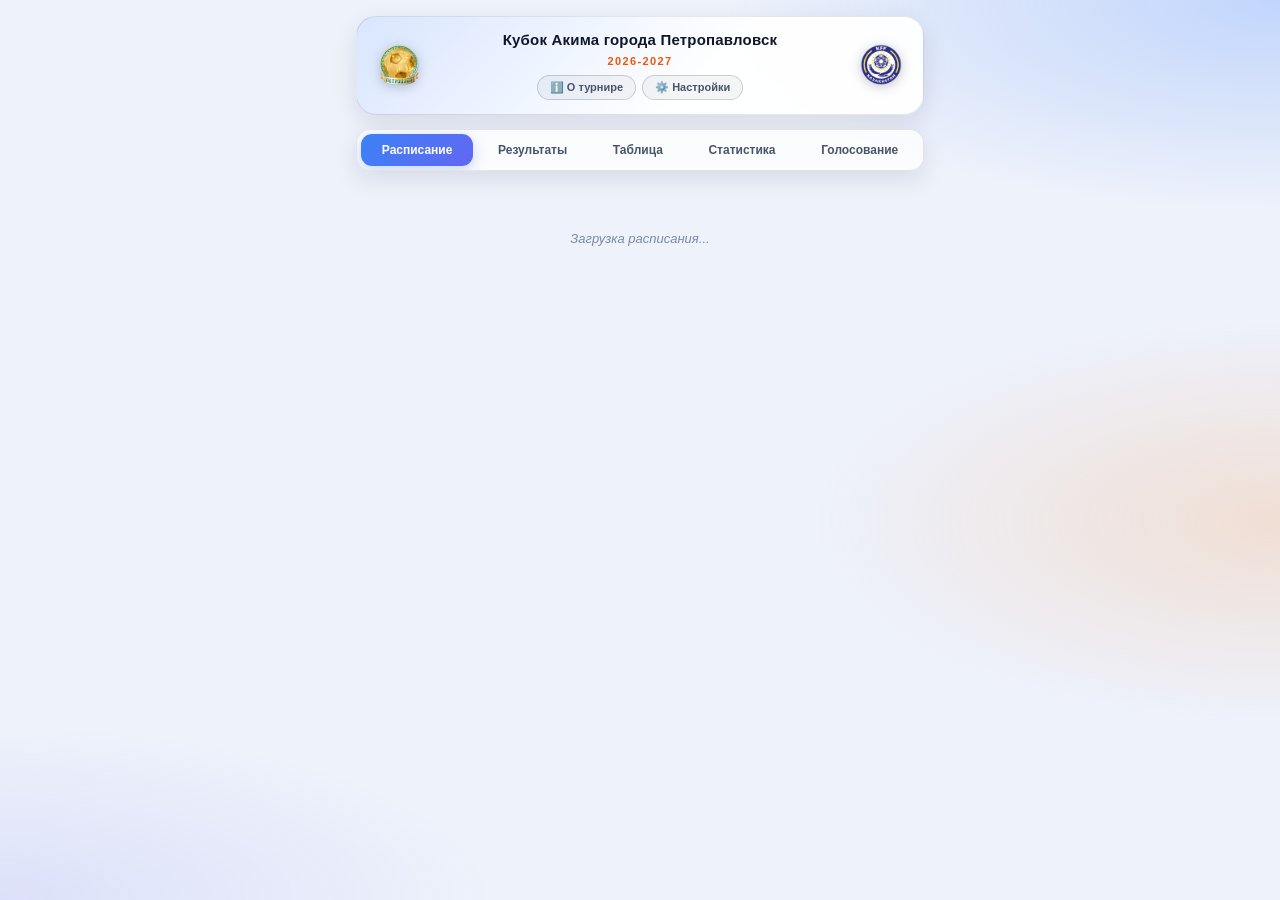
==== commit 9d1cab65: "Notifications, "my team", settings, Kazakh language, light theme, round closing - Bot notifications " ====
--- a/index.html
+++ b/index.html
@@ -7,6 +7,27 @@
     <meta name="api-origin" content="">
     <title>Кубок Акима города Петропавловск</title>
     <script src="https://telegram.org/js/telegram-web-app.js"></script>
+    <script>
+        // Тема: свой выбор (сохранён в браузере) или настройки Telegram / системы. Вызывается и позже из «Настроек».
+        window.applyTheme = function () {
+            var pref = 'auto';
+            try { pref = localStorage.getItem('theme') || 'auto'; } catch (e) {}
+            var tg = window.Telegram && window.Telegram.WebApp;
+            var system = (window.matchMedia && matchMedia('(prefers-color-scheme: light)').matches) ? 'light' : 'dark';
+            var scheme = pref === 'auto' ? ((tg && tg.colorScheme) || system) : pref;
+            document.documentElement.setAttribute('data-theme', scheme);
+            try {
+                if (tg) {
+                    var c = scheme === 'light' ? '#eef2fb' : '#05070f';
+                    if (tg.setHeaderColor) tg.setHeaderColor(c);
+                    if (tg.setBackgroundColor) tg.setBackgroundColor(c);
+                }
+            } catch (e) {}
+        };
+        applyTheme();
+        try { Telegram.WebApp.onEvent('themeChanged', applyTheme); } catch (e) {}
+        try { matchMedia('(prefers-color-scheme: light)').addEventListener('change', applyTheme); } catch (e) {}
+    </script>
     <link rel="stylesheet" href="style.css?v=night-glass-1">
 </head>
 <body>
@@ -16,7 +37,10 @@
         <div class="header-title-wrapper">
             <h1 class="app-title">Кубок Акима города Петропавловск</h1>
             <p class="header-subtitle">2026-2027</p>
-            <button class="about-btn" onclick="openAboutModal()">ℹ️ О турнире</button>
+            <div class="header-actions">
+                <button class="about-btn" onclick="openAboutModal()">ℹ️ О турнире</button>
+                <button class="about-btn" onclick="openSettingsModal()">⚙️ Настройки</button>
+            </div>
         </div>
         <img src="logo2.webp" alt="Лого KFF" class="header-logo">
     </header>
@@ -93,6 +117,7 @@
         <p id="upload-status" style="font-size: 13px; font-weight: bold; margin-top: 10px;"></p>
     </div>
 
-    <script src="app.js?v=night-glass-1"></script>
+    <script src="i18n.js?v=kk-1"></script>
+    <script src="app.js?v=night-glass-2"></script>
 </body>
 </html>
--- a/style.css
+++ b/style.css
@@ -71,6 +71,9 @@
     --glow: 0 0 18px rgba(79, 140, 255, 0.45);
     --glow-soft: 0 4px 16px rgba(79, 140, 255, 0.28);
     --overlay: rgba(3, 5, 14, 0.74);
+    --accent-ink: #cfe0ff;                       /* текст на подсвеченном синем */
+    --zebra: rgba(255, 255, 255, 0.025);
+    --hairline: rgba(255, 255, 255, 0.04);
 
     /* Типографика */
     --font: 'Inter', -apple-system, BlinkMacSystemFont, 'Segoe UI', Roboto, 'Helvetica Neue', Arial, sans-serif;
@@ -87,6 +90,54 @@
     --muted-text: var(--text-3);
     --border-color: var(--border);
 }
+
+/* ==========================================================================
+   Светлая тема (включается атрибутом <html data-theme="light">: по настройкам Telegram, системы или вручную)
+   Те же токены — другие значения, поэтому вся вёрстка работает без изменений.
+   ========================================================================== */
+:root[data-theme="light"] {
+    color-scheme: light;
+    --bg: #eef2fb;
+    --bg-glow-blue: rgba(79, 140, 255, 0.28);
+    --bg-glow-orange: rgba(251, 146, 60, 0.20);
+    --bg-glow-violet: rgba(99, 102, 241, 0.12);
+    --surface: rgba(255, 255, 255, 0.74);
+    --surface-solid: #ffffff;
+    --surface-2: rgba(15, 23, 42, 0.04);
+    --surface-3: rgba(15, 23, 42, 0.08);
+    --border: rgba(15, 23, 42, 0.10);
+    --border-strong: rgba(15, 23, 42, 0.18);
+    --text: #0f172a;
+    --text-2: #475569;
+    --text-3: #7b8aa3;
+    --heading: #1e40af;
+    --accent: #2563eb;
+    --accent-2: #0284c7;
+    --orange: #ea580c;
+    --gold: #d97706;
+    --green: #15803d;
+    --green-bg: rgba(22, 163, 74, 0.10);
+    --green-border: rgba(22, 163, 74, 0.30);
+    --red: #dc2626;
+    --red-bg: rgba(220, 38, 38, 0.07);
+    --red-soft: rgba(220, 38, 38, 0.14);
+    --red-border: rgba(220, 38, 38, 0.28);
+    --amber: #b45309;
+    --amber-bg: rgba(217, 119, 6, 0.09);
+    --amber-soft: rgba(217, 119, 6, 0.16);
+    --amber-border: rgba(217, 119, 6, 0.32);
+    --shadow: 0 8px 24px rgba(15, 23, 42, 0.10);
+    --shadow-lg: 0 20px 50px rgba(15, 23, 42, 0.22);
+    --glow: 0 0 14px rgba(37, 99, 235, 0.30);
+    --glow-soft: 0 4px 14px rgba(37, 99, 235, 0.25);
+    --overlay: rgba(15, 23, 42, 0.45);
+    --accent-ink: #1e40af;
+    --zebra: rgba(15, 23, 42, 0.03);
+    --hairline: rgba(15, 23, 42, 0.06);
+}
+:root[data-theme="light"] .header-logo { filter: drop-shadow(0 2px 6px rgba(15, 23, 42, 0.25)); }
+:root[data-theme="light"] .app-header { background: linear-gradient(135deg, rgba(79, 140, 255, 0.20) 0%, rgba(255, 255, 255, 0.74) 60%), var(--surface); }
+:root[data-theme="light"] .app-title { color: var(--text); }
 
 * { box-sizing: border-box; }
 html { background: var(--bg); min-height: 100%; }
@@ -175,7 +226,7 @@
 }
 .subtab-btn:hover { color: var(--text); border-color: var(--border-strong); }
 .subtab-btn.active {
-    background: rgba(79, 140, 255, 0.18); color: #cfe0ff; border-color: rgba(79, 140, 255, 0.6);
+    background: rgba(79, 140, 255, 0.18); color: var(--accent-ink); border-color: rgba(79, 140, 255, 0.6);
     box-shadow: 0 0 14px rgba(79, 140, 255, 0.25);
 }
 
@@ -195,8 +246,8 @@
 th, td { padding: 9px 6px; text-align: center; }
 th { color: var(--text-3); font-weight: 600; border-bottom: 1px solid var(--border); font-size: var(--fs-xs); text-transform: uppercase; letter-spacing: 0.6px; }
 td:nth-child(2) { text-align: left; }
-tr:nth-child(even) td { background: rgba(255, 255, 255, 0.025); }
-tr td { border-bottom: 1px solid rgba(255, 255, 255, 0.04); }
+tr:nth-child(even) td { background: var(--zebra); }
+tr td { border-bottom: 1px solid var(--hairline); }
 
 /* ---------- Матчи ---------- */
 .match-card {
@@ -238,7 +289,6 @@
     background: var(--surface-3); color: var(--text); border: 1px solid var(--border-strong);
     border-radius: 8px; padding: 6px 10px; margin-right: 10px; cursor: pointer; font-family: var(--font);
 }
-input[type="date"] { color-scheme: dark; }
 button { font-family: var(--font); transition: filter .15s, transform .1s; }
 button:hover:not(:disabled) { filter: brightness(1.1); }
 button:active:not(:disabled) { transform: translateY(1px); }
@@ -254,7 +304,7 @@
 .btn-danger { background: var(--red-bg); border-color: var(--red-border); color: var(--red); }
 
 .badge { display: inline-block; padding: 3px 9px; border-radius: var(--radius-pill); font-size: var(--fs-xs); font-weight: 700; }
-.badge-accent { background: rgba(79, 140, 255, 0.18); color: #cfe0ff; }
+.badge-accent { background: rgba(79, 140, 255, 0.18); color: var(--accent-ink); }
 .badge-success { background: var(--green-bg); color: var(--green); border: 1px solid var(--green-border); }
 .badge-warn { background: var(--amber-bg); color: var(--amber); border: 1px solid var(--amber-border); }
 .badge-danger { background: var(--red-bg); color: var(--red); border: 1px solid var(--red-border); }
@@ -270,16 +320,17 @@
 }
 
 /* ---------- Окна ---------- */
-#team-modal, #player-modal, #admin-modal, #sanction-modal, #schedule-modal, #about-modal {
+#team-modal, #player-modal, #admin-modal, #sanction-modal, #schedule-modal, #about-modal, #settings-modal {
     -webkit-backdrop-filter: blur(8px); backdrop-filter: blur(8px);
 }
-#team-modal > div, #player-modal > div, #admin-modal > div, #sanction-modal > div, #schedule-modal > div, #about-modal > div {
+#team-modal > div, #player-modal > div, #admin-modal > div, #sanction-modal > div, #schedule-modal > div, #about-modal > div, #settings-modal > div {
     border: 1px solid var(--border-strong); box-shadow: var(--shadow-lg);
     background-image: linear-gradient(160deg, rgba(79, 140, 255, 0.10), transparent 40%);
 }
 
 /* ---------- «О турнире» ---------- */
-.about-btn { margin-top: 8px; padding: 5px 12px; border-radius: var(--radius-pill); border: 1px solid var(--border-strong); background: var(--surface-2); color: var(--text-2); font-size: var(--fs-xs); font-weight: 600; cursor: pointer; }
+.header-actions { display: flex; gap: 6px; justify-content: center; flex-wrap: wrap; margin-top: 8px; }
+.about-btn { margin-top: 0; padding: 5px 12px; border-radius: var(--radius-pill); border: 1px solid var(--border-strong); background: var(--surface-2); color: var(--text-2); font-size: var(--fs-xs); font-weight: 600; cursor: pointer; }
 .about-btn:hover { color: var(--text); border-color: var(--accent); }
 .about-sec { background: var(--surface-2); border: 1px solid var(--border); border-radius: var(--radius-sm); margin-bottom: 8px; }
 .about-sec summary { padding: 11px 12px; font-size: 13px; font-weight: 700; cursor: pointer; list-style: none; }
@@ -294,6 +345,18 @@
 .about-social-title { font-size: 13px; font-weight: 700; margin-bottom: 8px; }
 .about-social-row { display: flex; gap: 8px; flex-wrap: wrap; }
 .about-social-row .btn { flex: 1 1 140px; text-decoration: none; }
+
+/* ---------- Моя команда, настройки ---------- */
+.my-team-card { display: flex; align-items: center; gap: 12px; padding: 10px 12px; margin-bottom: 12px; border-radius: var(--radius-md); cursor: pointer;
+    background: linear-gradient(135deg, rgba(79, 140, 255, 0.16), transparent 70%), var(--surface); border: 1px solid rgba(79, 140, 255, 0.45); box-shadow: var(--glow-soft); }
+.my-team-title { font-size: 13px; font-weight: 700; color: var(--heading); }
+.my-team-sub { font-size: var(--fs-xs); color: var(--text-2); margin-top: 2px; line-height: 1.4; }
+tr.my-team td { box-shadow: inset 0 1px 0 var(--accent), inset 0 -1px 0 var(--accent); font-weight: 700; }
+.seg { display: flex; gap: 4px; padding: 3px; border-radius: var(--radius-sm); background: var(--surface-2); border: 1px solid var(--border); }
+.seg-btn { flex: 1; padding: 8px 6px; border: none; border-radius: 8px; background: transparent; color: var(--text-2); font-size: var(--fs-sm); font-weight: 600; cursor: pointer; }
+.seg-btn.active { background: var(--accent-grad); color: #fff; box-shadow: var(--glow-soft); }
+.switch-row { display: flex; gap: 10px; align-items: flex-start; font-size: 13px; color: var(--text-2); cursor: pointer; }
+.switch-row input { width: 18px; height: 18px; margin-top: 1px; accent-color: var(--accent); flex-shrink: 0; }
 
 /* ---------- Снятие команды ---------- */
 .badge-withdrawn { display: inline-block; margin-left: 6px; padding: 1px 7px; border-radius: var(--radius-pill); background: var(--red-bg); border: 1px solid var(--red-border); color: var(--red); font-size: 10px; font-weight: 700; }
